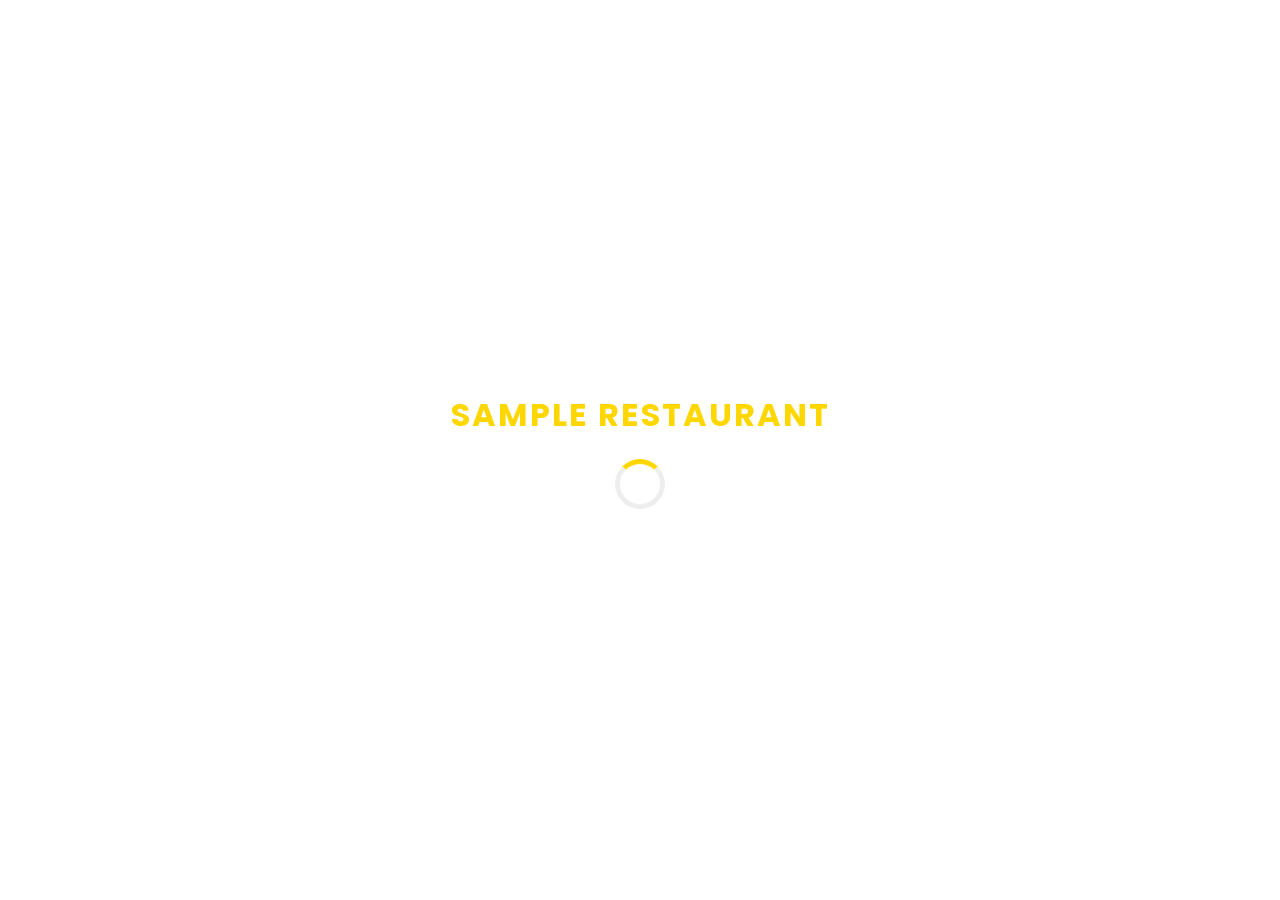
==== index.html @ 30e971dc "Add files via upload" ====
<!DOCTYPE html>
<html lang="en">
<head>
    <meta charset="UTF-8">
    <meta name="viewport" content="width=device-width, initial-scale=1.0">
    <title>Sample Restaurant | Premium Dining</title>
    <link rel="stylesheet" href="style.css">
</head>
<body>
    <div class="preloader" id="preloader">
        <div class="loader-content">
            <h2>SAMPLE RESTAURANT</h2>
            <div class="spinner"></div>
        </div>
    </div>

    <nav>
        <div class="logo">SAMPLE RESTAURANT</div>
        <div class="nav-links">
            <a href="index.html">Home</a>
            <a href="menu.html">Menu</a>
            <a href="offers.html">Offers</a>
            <a href="events.html">Events</a>
            <a href="about.html">About</a>
            <a href="contact.html">Contact</a>
        </div>
        <div class="nav-actions">
            <button class="theme-toggle" id="theme-btn">🌗</button>
            <a href="login.html" class="btn btn-outline">Login</a>
            <a href="reservation.html" class="btn">Book Table</a>
        </div>
    </nav>

    <div class="container text-center" style="padding-top: 100px; padding-bottom: 100px;">
        <h1>Experience Premium Dining</h1>
        <p style="margin-bottom: 30px; font-size: 1.2rem; color: var(--grey);">Savor the finest ingredients and culinary artistry at Sample Restaurant.</p>
        <a href="menu.html" class="btn" style="font-size: 1.2rem; padding: 15px 30px;">Explore Our Menu</a>
    </div>

    <script src="script.js"></script>
</body>
</html>
---- style.css ----
@import url('https://fonts.googleapis.com/css2?family=Poppins:wght@300;400;600;700&display=swap');

:root {
    --primary: #FFD700;
    --primary-hover: #e6c200;
    --bg: #ffffff;
    --text: #121212;
    --card-bg: #f9f9f9;
    --border: #eeeeee;
    --grey: #888888;
    --transition: all 0.3s ease;
}

[data-theme="dark"] {
    --bg: #121212;
    --text: #ffffff;
    --card-bg: #1e1e1e;
    --border: #333333;
    --grey: #aaaaaa;
}

* { 
    margin: 0; 
    padding: 0; 
    box-sizing: border-box; 
    font-family: 'Poppins', sans-serif; 
}

body { 
    background-color: var(--bg); 
    color: var(--text); 
    transition: var(--transition); 
    overflow-x: hidden; 
}

a { text-decoration: none; color: inherit; }
ul { list-style: none; }

/* Preloader */
#preloader { 
    position: fixed; 
    top: 0; 
    left: 0; 
    width: 100%; 
    height: 100vh; 
    background: var(--bg); 
    display: flex; 
    justify-content: center; 
    align-items: center; 
    z-index: 9999; 
    transition: opacity 0.5s ease; 
}
.loader-content { text-align: center; }
.loader-content h2 { 
    color: var(--primary); 
    font-size: 2rem; 
    letter-spacing: 2px; 
    margin-bottom: 20px; 
    animation: pulse 1.5s infinite; 
}
.spinner { 
    width: 50px; 
    height: 50px; 
    border: 5px solid var(--border); 
    border-top-color: var(--primary); 
    border-radius: 50%; 
    animation: spin 1s linear infinite; 
    margin: 0 auto; 
}

@keyframes spin { to { transform: rotate(360deg); } }
@keyframes pulse { 0%, 100% { opacity: 1; } 50% { opacity: 0.5; } }

/* Navbar */
nav { 
    display: flex; 
    justify-content: space-between; 
    align-items: center; 
    padding: 20px 5%; 
    background: var(--bg); 
    box-shadow: 0 2px 10px rgba(0,0,0,0.1); 
    position: sticky; 
    top: 0; 
    z-index: 1000; 
}
.logo { font-size: 1.5rem; font-weight: 700; color: var(--primary); }
.nav-links { display: flex; gap: 20px; }
.nav-links a { font-weight: 600; transition: var(--transition); }
.nav-links a:hover { color: var(--primary); }
.nav-actions { display: flex; align-items: center; gap: 15px; }

.btn { 
    background: var(--primary); 
    color: #000; 
    padding: 10px 20px; 
    border: none; 
    border-radius: 5px; 
    font-weight: 600; 
    cursor: pointer; 
    transition: var(--transition); 
}
.btn:hover { background: var(--primary-hover); transform: translateY(-2px); }
.btn-outline { background: transparent; border: 2px solid var(--primary); color: var(--text); }
.theme-toggle { background: none; border: none; font-size: 1.5rem; cursor: pointer; color: var(--text); }

/* Layout & Typography */
.container { padding: 50px 5%; max-width: 1400px; margin: auto; }
h1 { font-size: 3rem; margin-bottom: 20px; }
h2 { font-size: 2.5rem; margin-bottom: 20px; color: var(--primary); text-align: center; }
.text-center { text-align: center; }

/* Grid System */
.grid { display: grid; grid-template-columns: repeat(auto-fit, minmax(300px, 1fr)); gap: 30px; margin-top: 30px; }
.card { 
    background: var(--card-bg); 
    border-radius: 10px; 
    overflow: hidden; 
    box-shadow: 0 5px 15px rgba(0,0,0,0.05); 
    transition: var(--transition); 
    border: 1px solid var(--border); 
}
.card:hover { transform: translateY(-10px); box-shadow: 0 10px 25px rgba(255,215,0,0.2); }
.card img { width: 100%; height: 250px; object-fit: cover; }
.card-content { padding: 20px; }
.card-title { font-size: 1.2rem; font-weight: 600; margin-bottom: 10px; }
.card-price { color: var(--primary); font-size: 1.5rem; font-weight: 700; margin-bottom: 10px; }
.card-desc { color: var(--grey); font-size: 0.9rem; margin-bottom: 15px; }

/* Forms */
.form-group { margin-bottom: 20px; text-align: left; }
.form-group label { display: block; margin-bottom: 5px; font-weight: 600; }
.form-control { width: 100%; padding: 15px; border: 1px solid var(--border); background: var(--bg); color: var(--text); border-radius: 5px; }

/* Modals */
.modal-overlay { 
    position: fixed; top: 0; left: 0; width: 100%; height: 100%; 
    background: rgba(0,0,0,0.7); display: flex; justify-content: center; 
    align-items: center; z-index: 2000; opacity: 0; pointer-events: none; transition: var(--transition); 
}
.modal-overlay.active { opacity: 1; pointer-events: all; }
.modal { background: var(--card-bg); padding: 30px; border-radius: 10px; width: 90%; max-width: 500px; text-align: center; }
.modal-options { display: flex; gap: 20px; justify-content: center; margin-top: 20px; }
.modal-options button { flex: 1; min-width: 120px; }

/* Chatbot & Popups */
.floating-wa { position: fixed; bottom: 20px; left: 20px; background: #25D366; color: white; padding: 15px; border-radius: 50%; font-size: 1.5rem; z-index: 999; box-shadow: 0 4px 10px rgba(0,0,0,0.3); }
.fake-popup { position: fixed; bottom: 80px; left: 20px; background: var(--card-bg); padding: 15px; border-left: 4px solid var(--primary); border-radius: 5px; box-shadow: 0 4px 10px rgba(0,0,0,0.2); z-index: 998; transform: translateX(-150%); transition: var(--transition); }
.fake-popup.show { transform: translateX(0); }
.chatbot-btn { position: fixed; bottom: 20px; right: 20px; background: var(--primary); color: #000; width: 60px; height: 60px; border-radius: 50%; display: flex; justify-content: center; align-items: center; font-size: 1.5rem; cursor: pointer; z-index: 999; box-shadow: 0 4px 10px rgba(0,0,0,0.3); }
.chatbot-window { position: fixed; bottom: 90px; right: 20px; width: 350px; background: var(--card-bg); border-radius: 10px; box-shadow: 0 5px 25px rgba(0,0,0,0.2); z-index: 999; display: none; flex-direction: column; overflow: hidden; border: 1px solid var(--border); }
.chat-header { background: var(--primary); padding: 15px; color: #000; font-weight: 700; display: flex; justify-content: space-between; }
.chat-body { height: 300px; overflow-y: auto; padding: 15px; display: flex; flex-direction: column; gap: 10px; }
.chat-msg { padding: 10px; border-radius: 10px; max-width: 80%; }
.bot-msg { background: var(--border); color: var(--text); align-self: flex-start; }
.user-msg { background: var(--primary); color: #000; align-self: flex-end; }
.chat-input { display: flex; border-top: 1px solid var(--border); }
.chat-input input { flex: 1; padding: 15px; border: none; background: transparent; color: var(--text); outline: none; }
.chat-input button { padding: 15px; background: var(--primary); border: none; cursor: pointer; color: #000; font-weight: bold; }

/* Floating Cart System */
.floating-cart { position: fixed; bottom: 20px; left: 50%; transform: translateX(-50%) translateY(150px); background: var(--card-bg); border: 2px solid var(--primary); padding: 15px 30px; border-radius: 50px; display: flex; align-items: center; gap: 20px; box-shadow: 0 10px 30px rgba(0,0,0,0.3); z-index: 1000; transition: var(--transition); opacity: 0; pointer-events: none; cursor: pointer; }
.floating-cart.show { transform: translateX(-50%) translateY(0); opacity: 1; pointer-events: all; }
.cart-info { font-size: 1.2rem; font-weight: 700; color: var(--text); }
.process-btn { background: var(--text); color: var(--bg); border-radius: 30px; }
.process-btn:hover { background: var(--primary); color: #000; }

/* Slide-Out Cart Menu */
.cart-sidebar { position: fixed; top: 0; right: -450px; width: 100%; max-width: 380px; height: 100vh; background: var(--card-bg); box-shadow: -5px 0 20px rgba(0,0,0,0.2); z-index: 2000; transition: all 0.4s cubic-bezier(0.25, 0.8, 0.25, 1); display: flex; flex-direction: column; border-left: 1px solid var(--border); }
.cart-sidebar.open { right: 0; }
.cart-header { padding: 20px; background: var(--primary); color: #000; display: flex; justify-content: space-between; align-items: center; font-weight: bold; font-size: 1.2rem; }
.cart-header button { background: transparent; border: none; font-size: 1.5rem; cursor: pointer; color: #000; }
.cart-items-container { flex: 1; padding: 20px; overflow-y: auto; display: flex; flex-direction: column; gap: 15px; }
.cart-item { display: flex; justify-content: space-between; align-items: center; padding-bottom: 15px; border-bottom: 1px solid var(--border); }
.cart-item-info b { color: var(--text); display: block; }
.cart-item-info small { color: var(--primary); font-weight: bold; font-size: 1rem; }
.remove-btn { background: #ff4d4d; color: white; border: none; padding: 8px 12px; border-radius: 5px; cursor: pointer; font-weight: bold; transition: var(--transition); }
.remove-btn:hover { background: #cc0000; }
.cart-footer { padding: 20px; border-top: 1px solid var(--border); background: var(--bg); }
.cart-footer h3 { display: flex; justify-content: space-between; color: var(--text); margin-bottom: 15px; }

@media(max-width: 768px) {
    .nav-links { display: none; }
    h1 { font-size: 2rem; }
    .modal-options { flex-direction: column; }
}
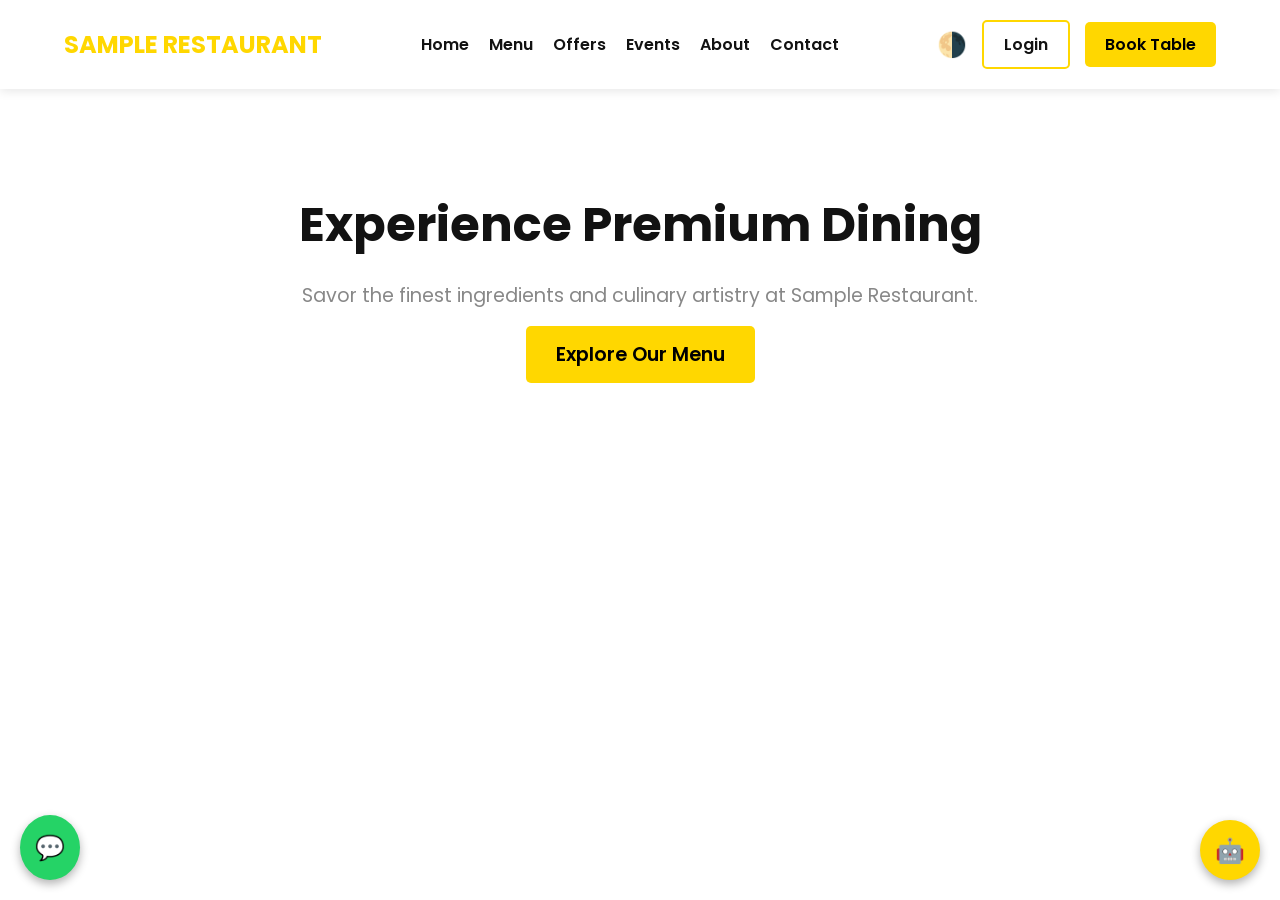
==== commit fda52930: "Add files via upload" ====
--- a/index.html
+++ b/index.html
@@ -2,17 +2,12 @@
 <html lang="en">
 <head>
     <meta charset="UTF-8">
-    <meta name="viewport" content="width=device-width, initial-scale=1.0">
+    <meta name="viewport" content="width=1200">
     <title>Sample Restaurant | Premium Dining</title>
     <link rel="stylesheet" href="style.css">
 </head>
 <body>
-    <div class="preloader" id="preloader">
-        <div class="loader-content">
-            <h2>SAMPLE RESTAURANT</h2>
-            <div class="spinner"></div>
-        </div>
-    </div>
+    <div class="preloader" id="preloader"><div class="loader-content"><h2>SAMPLE RESTAURANT</h2><div class="spinner"></div></div></div>
 
     <nav>
         <div class="logo">SAMPLE RESTAURANT</div>
--- a/style.css
+++ b/style.css
@@ -177,9 +177,3 @@
 .remove-btn:hover { background: #cc0000; }
 .cart-footer { padding: 20px; border-top: 1px solid var(--border); background: var(--bg); }
 .cart-footer h3 { display: flex; justify-content: space-between; color: var(--text); margin-bottom: 15px; }
-
-@media(max-width: 768px) {
-    .nav-links { display: none; }
-    h1 { font-size: 2rem; }
-    .modal-options { flex-direction: column; }
-}
